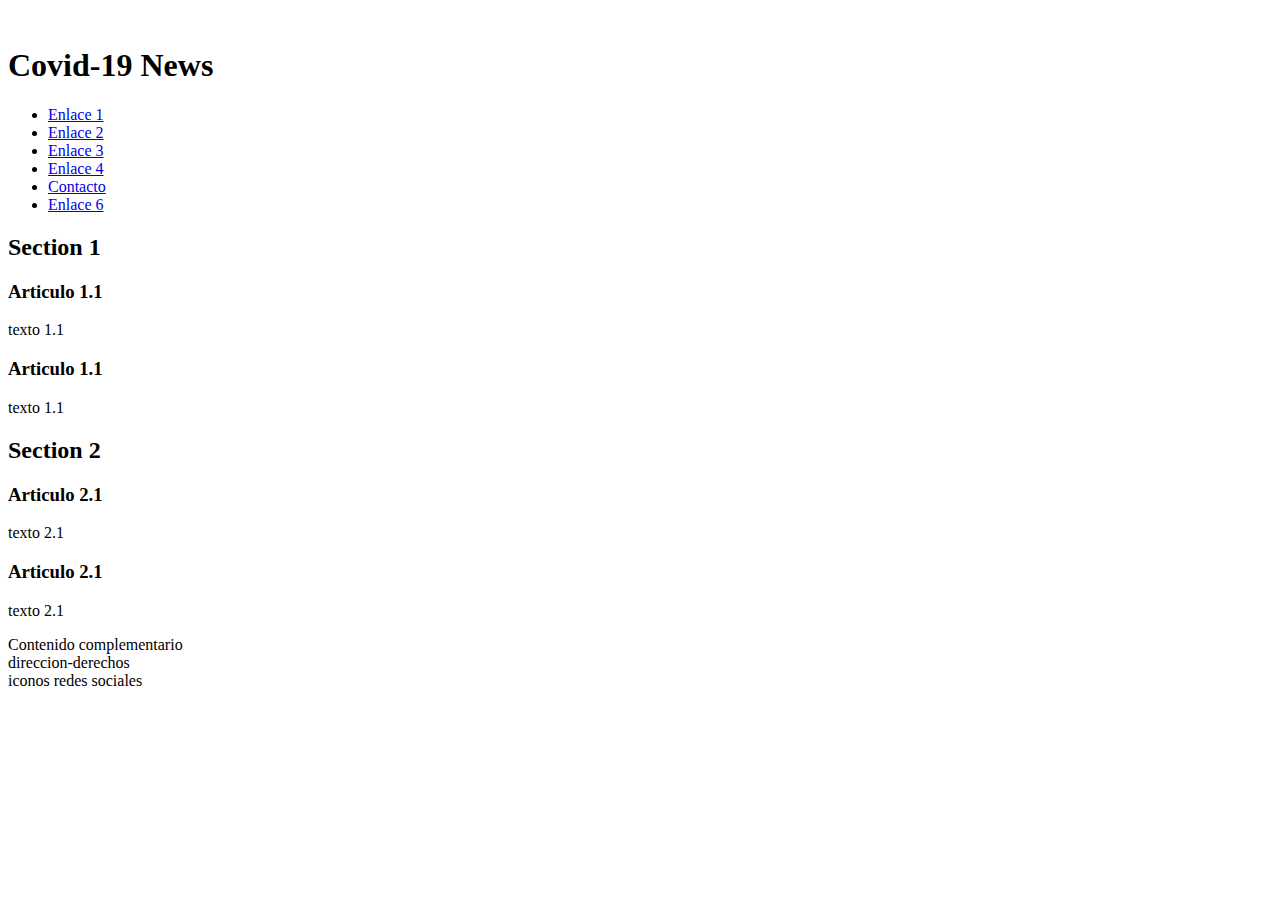
==== PC01/index.html @ 58c59268 "init esqueleto html" ====
<!DOCTYPE html>
<html lang="en">
<head>
    <meta charset="UTF-8">
    <meta name="viewport" content="width=device-width, initial-scale=1.0">
    <link rel="stylesheet" href="./styles.css">
    <title>Covid-19 News</title>
</head>
<body>
    <header >
        <div>
            <img src="" alt="">
            <h1>Covid-19 News</h1>
        </div>
    </header>
    <nav >
        <ul>
            <li><a href="!#">Enlace 1</a></li>
            <li><a href="!#">Enlace 2</a></li>
            <li><a href="!#">Enlace 3</a></li>
            <li><a href="!#">Enlace 4</a></li>
            <li><a href="formulario.html">Contacto</a></li>
            <li><a href="!#">Enlace 6</a></li>
        </ul>
    </nav>
    <div>
        <div>
            <section>
                <h2>Section 1</h2>
                <div>
                    <article>
                        <h3>Articulo 1.1</h3>
                        <p>texto 1.1</p>
                    </article>
                    <article>
                        <h3>Articulo 1.1</h3>
                        <p>texto 1.1</p>
                    </article>
                </div>
            </section>
            <section>
                <h2>Section 2</h2>
                <div>
                    <article>
                        <h3>Articulo 2.1</h3>
                        <p>texto 2.1</p>
                    </article>
                    <article>
                        <h3>Articulo 2.1</h3>
                        <p>texto 2.1</p>
                    </article>
                </div>
            </section>
        </div>
        <aside>Contenido complementario</aside>
    </div>
    <footer>
        <div>direccion-derechos</div>
        <div>iconos redes sociales</div>
    </footer>
</body>
</html>
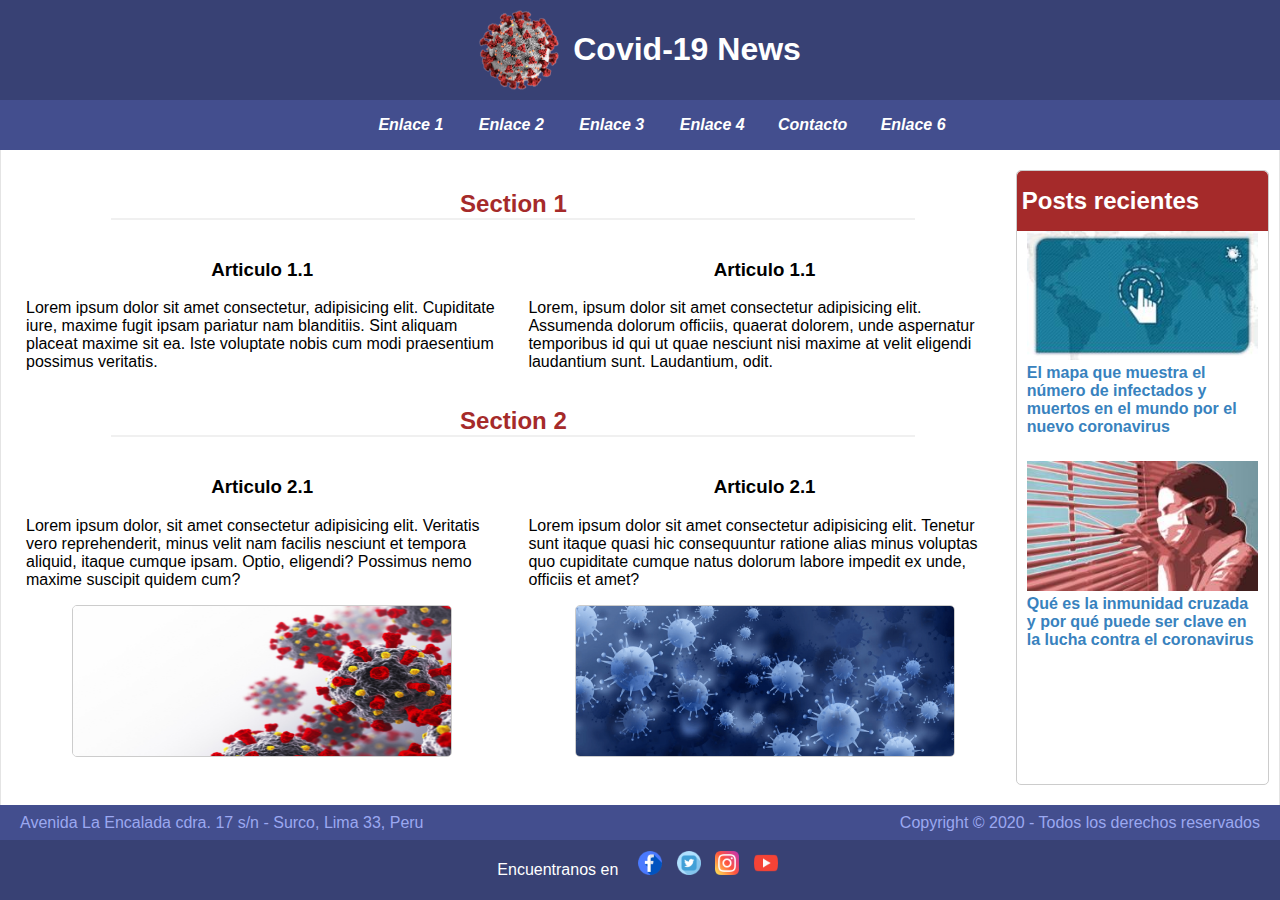
==== commit be97f397: "index page added" ====
--- a/PC01/index.html
+++ b/PC01/index.html
@@ -4,16 +4,58 @@
     <meta charset="UTF-8">
     <meta name="viewport" content="width=device-width, initial-scale=1.0">
     <link rel="stylesheet" href="./styles.css">
+    <style>
+        .sub-pie {
+            max-width: 1280px;
+            margin: 0 auto;
+            padding: 5px;
+            display: flex;
+            justify-content: space-between;
+            color: #9ba8f1;
+            height: 25px;
+            line-height: 25px;
+        }
+        .sub-pie div {
+            margin: 0 15px;
+        }
+        .pie-iconos {
+            width: 40%;
+            display: flex;
+            justify-content: center;
+            margin: 0 auto;
+            padding: 5px 0;
+            height: 50px;
+            line-height: 50px;
+            color: white;
+        }
+        .pie-iconos ul {
+            padding: 0;
+            margin: 0;
+            margin-left: 15px;
+        }
+        .pie-iconos ul li {
+            display: inline-block;
+            list-style: none;
+            margin: 0 5px;
+        }
+        .pie-iconos ul li a {
+            text-decoration: none;
+            display: inline-block;
+        }
+        .pie-iconos ul li a img {
+            height: 24px;
+        }
+    </style>
     <title>Covid-19 News</title>
 </head>
 <body>
-    <header >
+    <header class="cabecera">
         <div>
-            <img src="" alt="">
+            <img src="./images/covid19-transparent.png" style="height: 100%;" alt="logo">
             <h1>Covid-19 News</h1>
         </div>
     </header>
-    <nav >
+    <nav class="navegacion">
         <ul>
             <li><a href="!#">Enlace 1</a></li>
             <li><a href="!#">Enlace 2</a></li>
@@ -23,40 +65,97 @@
             <li><a href="!#">Enlace 6</a></li>
         </ul>
     </nav>
-    <div>
-        <div>
-            <section>
+    <main class="main-container">
+        <div class="section-container">
+            <section class="section-article">
                 <h2>Section 1</h2>
                 <div>
                     <article>
                         <h3>Articulo 1.1</h3>
-                        <p>texto 1.1</p>
+                        <p>
+                            Lorem ipsum dolor sit amet consectetur, adipisicing elit. Cupiditate
+                            iure, maxime fugit ipsam pariatur nam blanditiis. Sint aliquam placeat
+                            maxime sit ea. Iste voluptate nobis cum modi praesentium possimus veritatis.
+                        </p>
                     </article>
                     <article>
                         <h3>Articulo 1.1</h3>
-                        <p>texto 1.1</p>
+                        <p>
+                            Lorem, ipsum dolor sit amet consectetur adipisicing elit. Assumenda dolorum 
+                            officiis, quaerat dolorem, unde aspernatur temporibus id qui ut quae nesciunt 
+                            nisi maxime at velit eligendi laudantium sunt. Laudantium, odit.
+                        </p>
                     </article>
                 </div>
             </section>
-            <section>
+            <section class="section-article">
                 <h2>Section 2</h2>
                 <div>
                     <article>
                         <h3>Articulo 2.1</h3>
-                        <p>texto 2.1</p>
+                        <p>
+                            Lorem ipsum dolor, sit amet consectetur adipisicing elit. Veritatis vero reprehenderit, 
+                            minus velit nam facilis nesciunt et tempora aliquid, itaque cumque ipsam. Optio, eligendi? 
+                            Possimus nemo maxime suscipit quidem cum?
+                        </p>
+                        <img src="./images/covid19-red-yellow.png" alt="">
                     </article>
                     <article>
                         <h3>Articulo 2.1</h3>
-                        <p>texto 2.1</p>
+                        <p>
+                            Lorem ipsum dolor sit amet consectetur adipisicing elit. Tenetur sunt itaque quasi hic consequuntur 
+                            ratione alias minus voluptas quo cupiditate cumque natus dolorum labore impedit ex 
+                            unde, officiis et amet?
+                        </p>
+                        <img src="./images/covid19-blue.png" alt="">
                     </article>
                 </div>
             </section>
         </div>
-        <aside>Contenido complementario</aside>
-    </div>
-    <footer>
-        <div>direccion-derechos</div>
-        <div>iconos redes sociales</div>
+        <aside class="posts-recientes">
+            <h2>Posts recientes</h2>
+            <div class="posts-content">
+                <div>
+                    <img src="./images/post01.png" alt="">
+                    <a href="!#">
+                        El mapa que muestra el número de infectados y muertos en el mundo por el nuevo coronavirus
+                    </a>
+                </div>
+                <div>
+                    <img src="./images/post02.png" alt="">
+                    <a href="!#">
+                        Qué es la inmunidad cruzada y por qué puede ser clave en la lucha contra el coronavirus
+                    </a>
+                </div>
+            </div>
+        </aside>
+    </main>
+    <footer class="pie-principal">
+        <div style="background-color: rgb(67, 78, 142);">
+            <div class="sub-pie">
+                <div>Avenida La Encalada cdra. 17 s/n - Surco, Lima 33, Peru</div>
+                <div>Copyright © 2020 - Todos los derechos reservados</div>
+            </div>
+        </div>
+        <div style="background-color: rgb(56, 65, 116);">
+            <div class="pie-iconos">
+                <div>Encuentranos en</div>
+                <ul>
+                    <li>
+                        <a href="!#"><img src="./images/logo-facebook.png" alt="Logo Facebook" title="Facebook"></a>
+                    </li>
+                    <li>
+                        <a href="!#"><img src="./images/logo-twitter.png" alt="Logo Twitter" title="Twitter"></a>
+                    </li>
+                    <li>
+                        <a href="!#"><img src="./images/logo-instagram.png" alt="Logo Instagram" title="Instagram"></a>
+                    </li>
+                    <li>
+                        <a href="!#"><img src="./images/logo-youtube.png" alt="Logo Youtube" title="Youtube"></a>
+                    </li>
+                </ul>
+            </div>
+        </div>
     </footer>
 </body>
 </html>--- a/PC01/styles.css
+++ b/PC01/styles.css
@@ -0,0 +1,162 @@
+html,
+body {
+    padding: 0;
+    margin: 0;
+    font-family: Arial;
+    height: 100%;
+}
+body {
+    background-image: url(./images/gplay.png);
+    display: flex;
+    flex-direction: column;
+}
+@keyframes imagen-rotacion  { 100% { transform:rotate(360deg); } }
+
+.cabecera {
+    background-color: rgb(56, 65, 116);
+    display: block;
+    width: 100%;
+    height: 80px;
+    padding: 10px 0;
+}
+.cabecera div {
+    width: 50%;
+    height: 100%;
+    margin: 0 auto;
+    text-align: center;
+    color: white;
+}
+.cabecera div img {
+    animation: imagen-rotacion 40s linear infinite;
+}
+.cabecera div img,
+.cabecera div h1 {
+    display: inline-block;
+    vertical-align: top;
+    padding: 0 5px;
+}
+
+
+.navegacion {
+    display: block;
+    width: 100%;
+    background-color: rgb(67, 78, 142);
+}
+.navegacion ul {
+    width: 50%;
+    height: 100%;
+    margin: 0 auto;
+    text-align: center;
+    color: white;
+}
+.navegacion ul li {
+    display: inline-block;
+    width: 100px;
+    height: 100%;
+    transition: .6s;
+    list-style: none;
+    margin-right: -4px;
+}
+.navegacion ul li:hover {
+    background-color: rgb(48, 58, 114);
+}
+.navegacion ul li a {
+    height: 50px;
+    line-height: 50px;
+    text-decoration: none;
+    color: white;
+    display: inline-block;
+    font-style: italic;
+    font-weight: bold;
+}
+
+
+.main-container{
+    max-width: 1280px;
+    margin: 0 auto;
+    display: flex;
+    flex-grow: 2;
+    background-color: white;
+    padding: 20px 10px;
+    border-right: 1px solid #e4e4e4;
+    border-left: 1px solid #e4e4e4;
+}
+.main-container .section-container,
+.main-container .posts-recientes {
+    vertical-align: top;
+}
+.main-container .section-container {
+    width: 80%;
+}
+.main-container .posts-recientes {
+    width: 20%;
+    border: 1px solid #CCC;
+    border-radius: 5px;
+}
+.section-article {
+    width: 100%;
+}
+.section-article h2 {
+    width: 100%;
+    color: brown;
+    text-align: center;
+}
+.section-article h2::after{
+    content: '';
+    height: 2px;
+    width: 80%;
+    background-color: #f0f0f0;
+    display: block;
+    margin: 0 auto;
+}
+.section-article div {
+    display: flex;
+}
+.section-article div article {
+    width: 50%;
+    margin-bottom: 80px;
+    margin: 0 15px;
+}
+.section-article div article h3 {
+    text-align: center;
+}
+.section-article div article img {
+    margin: 0 auto;
+    display: block;
+    width: 80%;
+    height: 150px;
+    border-radius: 5px;
+    border: 1px solid #CCC;
+}
+
+.posts-recientes h2 {
+    background-color: brown;
+    border-top-left-radius: inherit;
+    border-top-right-radius: inherit;
+    color: white;
+    margin: 0;
+    padding: 5px;
+    height: 50px;
+    line-height: 50px;
+}
+.posts-recientes .posts-content div {
+    margin-bottom: 25px;
+    padding: 0 10px;
+}
+.posts-content div img {
+    width: 100%;
+}
+.posts-content div a {
+    text-decoration: none;
+    color: rgb(56, 130, 190);
+    font-weight: bold;
+}
+
+.pie-principal {
+    width: 100%;
+    display: flex;
+    flex-direction: column;
+}
+.pie-principal > div {
+    width: 100%;
+}